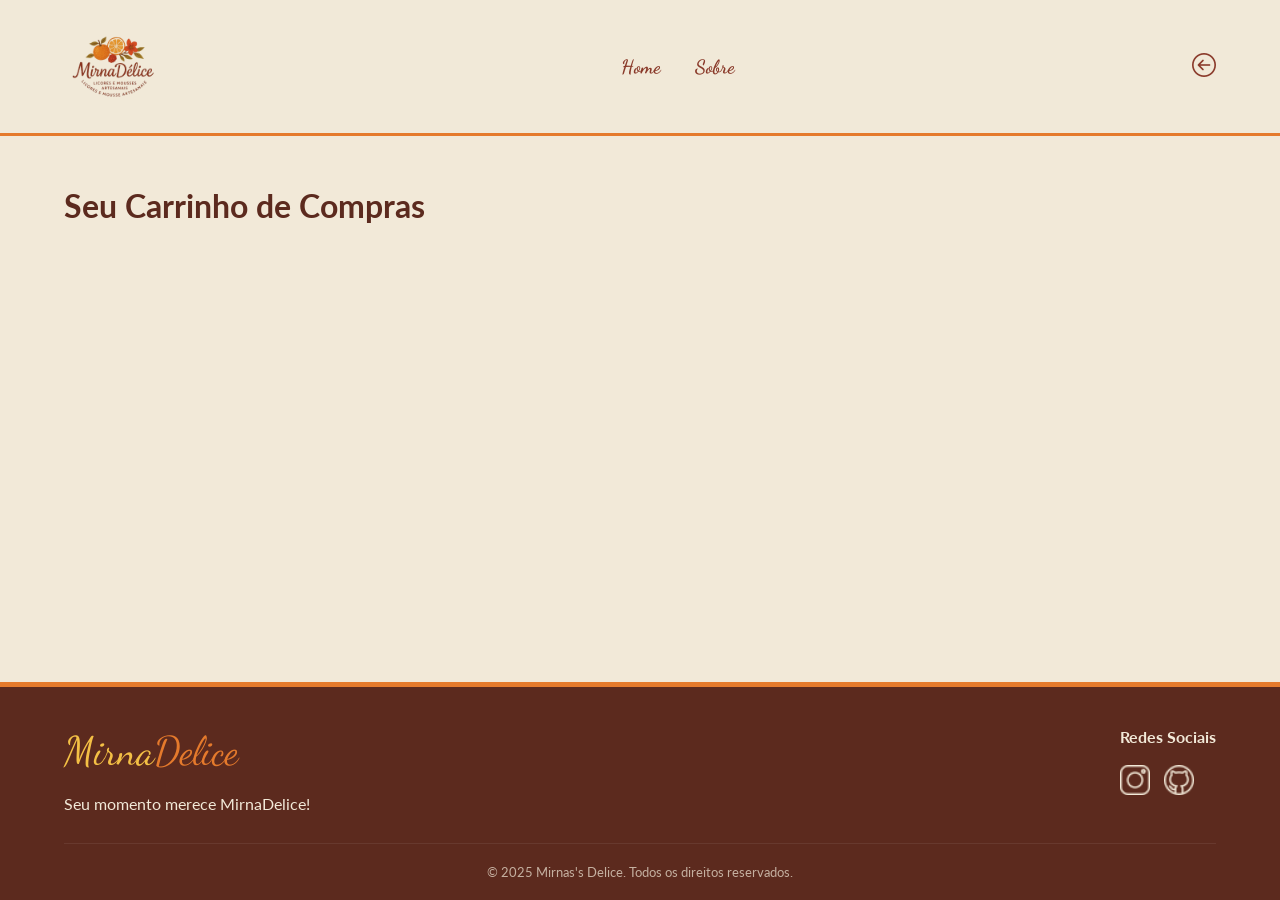
==== FRONTEND/src/html/carrinho.html @ 43658409 "add cart" ====
<!DOCTYPE html>
<html lang="pt-BR">
<head>
    <meta charset="UTF-8">
    <meta name="viewport" content="width=device-width, initial-scale=1.0">
    <title>Meu Carrinho - Mirnas's Delice</title>
    <link rel="stylesheet" href="../css/style.css">
    <script src="../js/progIndex.js"></script> 
    <script src="../js/progCarrinho.js" defer></script> 
</head>
<body>

    <header class="header">
        <a href="../index.html"><img class="logo" src="../../public/logoRemove.png" alt="Logo" width="100px"></a>
        <nav class="menu">
            <a href="../index.html">Home</a>
            <a href="./sobre.html">Sobre</a>
        </nav>
        <div class="conta">
            <a href="../index.html"><img src="../../public//back-button.png" alt=""></a>

        </div>
    </header>

    <main style="padding: 50px 5%;">
        <h1>Seu Carrinho de Compras</h1>
        
        <div id="carrinho-lista">
            <p id="carrinho-vazio-msg" style="text-align: center; margin-top: 30px; font-size: 1.2rem; color: var(--cor-laranja); display: none;">O carrinho está vazio.</p>
        </div>
        
        <div id="carrinho-resumo" style="margin-top: 40px; border-top: 2px solid var(--cor-titulo); padding-top: 20px;">
            <h2 style="text-align: right;">Total: R$ <span id="total-carrinho">0,00</span></h2>
            <button id="finalizar-compra" style="
                background-color: var(--cor-laranja); 
                color: white; 
                padding: 15px; 
                border: none; 
                border-radius: 5px; 
                font-size: 1.2rem; 
                cursor: pointer; 
                width: 100%; 
                margin-top: 20px;">
                Finalizar Compra
            </button>
        </div>
    </main>
    <footer>
        <div class="footer-container">

            <div>
                <div class="footer-logo">Mirna<span>Delice</span></div><br>
                <p>Seu momento merece MirnaDelice!</p>
            </div>

            <div class="footer-social">
                <h4>Redes Sociais</h4><br>
                <div class="social-icons">
                    <a href="https://www.instagram.com/ruan_gerald/">
                        <img src="../../public/insta.png" width="30" alt="Instagram">
                    </a>
                    <a href="https://github.com/ruangerald">
                        <img src="../../public/github.png" width="30" alt="GitHub">
                    </a>
                </div>
            </div>

        </div>

        <div class="footer-bottom">
            <p>© 2025 Mirnas's Delice. Todos os direitos reservados.</p>
        </div>
    </footer>
    </body>
</html>
---- FRONTEND/src/css/style.css ----
/* =========================================
   IMPORTAÇÃO DE FONTES & VARIÁVEIS
   ========================================= */
@import url('https://fonts.googleapis.com/css2?family=Dancing+Script:wght@700&family=Lato:wght@400;700&display=swap');

:root {
    --cor-titulo: #8A3A2A;       /* Marrom Avermelhado */
    --cor-laranja: #E57A2C;      /* Laranja Queimado */
    --cor-amarelo: #F4C045;      /* Amarelo Forte */
    --cor-botao: #C44433;        /* Vermelho Framboesa */
    --cor-botao-hover: #D0542F;  /* Flor/Laranja Avermelhado */
    --cor-borda: #8A8A3A;        /* Folhas/Verde Oliva */
    --cor-texto: #5C2A1E;        /* Marrom Profundo */
    --cor-fundo: #F2E9D8;        /* Off-white Bege */
}

/* =========================================
   RESET E GERAL
   ========================================= */
* {
    margin: 0;
    padding: 0;
    box-sizing: border-box;
    text-decoration: none;
    list-style: none;
}

body {
    background-color: var(--cor-fundo);
    color: var(--cor-texto);
    font-family: 'Lato', sans-serif;
}

/* =========================================
   HEADER
   ========================================= */
.header {
    background-color: rgba(242, 233, 216, 0.95); /* Bege com transparência */
    padding: 15px 5%;
    display: flex;
    justify-content: space-between;
    align-items: center;
    border-bottom: 3px solid var(--cor-laranja);
    position: sticky;
    top: 0;
    z-index: 1000;
}

.menu a {
    color: var(--cor-titulo);
    font-size: 1.2rem;
    margin: 0 15px;
    font-weight: bold;
    transition: color 0.3s;
    font-family: 'Dancing Script', cursive; /* Toque artesanal no menu */
}

.menu a:hover {
    color: var(--cor-botao);
}
.conta {
    gap: 20px;
    display: flex;
}

.conta button {
    background: none;
    border: none;
    cursor: pointer;
    transition: transform 0.3s;
}

.conta button:hover {
    transform: scale(1.1);
}

/* =========================================
   HERO SECTION
   ========================================= */
.hero {
    /* Sugestão: Coloque uma imagem de fundo de licores ou textura de madeira aqui */
    background-color: var(--cor-texto); 
    color: var(--cor-fundo);
    text-align: center;
    padding: 80px 20px;
    border-bottom: 5px solid var(--cor-amarelo);
}

.hero h1 {
    font-family: 'Dancing Script', cursive;
    font-size: 4rem;
    color: var(--cor-amarelo);
    margin-bottom: 20px;
    text-shadow: 2px 2px 0px #000;
}

.hero p {
    font-size: 1.2rem;
    margin-bottom: 30px;
    max-width: 600px;
    margin-left: auto;
    margin-right: auto;
}

.btn-hero {
    background-color: var(--cor-botao);
    color: #fff;
    padding: 15px 30px;
    border-radius: 30px;
    font-weight: bold;
    font-size: 1.1rem;
    transition: background 0.3s, transform 0.2s;
    display: inline-block;
}

.btn-hero:hover {
    background-color: var(--cor-botao-hover);
    transform: scale(1.05);
}

/* =========================================
   CARDS (MODELOS/PRODUTOS)
   ========================================= */
.modelos {
    padding: 50px 5%;
    text-align: center;
}

.modelos h2 {
    font-family: 'Dancing Script', cursive;
    font-size: 3rem;
    color: var(--cor-titulo);
    margin-bottom: 40px;
    position: relative;
    display: inline-block;
}

/* Detalhe decorativo embaixo do título */
.modelos h2::after {
    content: '';
    display: block;
    width: 60%;
    height: 3px;
    background-color: var(--cor-laranja);
    margin: 5px auto 0;
}

.cards-container {
    display: flex;
    justify-content: center;
    flex-wrap: wrap;
    gap: 30px;
}

.produto-card {
    background-color: #FFF;
    border: 2px solid var(--cor-borda);
    border-radius: 15px;
    width: 300px;
    padding: 20px;
    text-align: center;
    box-shadow: 8px 8px 0px var(--cor-texto); /* Sombra dura estilo retro */
    transition: transform 0.3s;
}

.produto-card:hover {
    transform: translateY(-5px);
}

.produto-card img {
    width: 100%;
    border-radius: 10px;
    margin-bottom: 15px;
    border: 1px solid #ddd;
}

.produto-card h3 {
    color: var(--cor-titulo);
    margin-bottom: 10px;
    font-family: 'Lato', sans-serif;
}

.produto-card p {
    font-size: 0.9rem;
    color: #666;
    margin-bottom: 20px;
    line-height: 1.4;
}

.btn-card {
    display: inline-block;
    padding: 10px 20px;
    border: 2px solid var(--cor-botao);
    color: var(--cor-botao);
    font-weight: bold;
    border-radius: 5px;
    transition: all 0.3s;
}

.btn-card:hover {
    background-color: var(--cor-botao);
    color: #fff;
}

/* =========================================
   FOOTER
   ========================================= */
footer {
    background-color: var(--cor-texto);
    color: var(--cor-fundo);
    padding: 40px 5% 20px;
    border-top: 5px solid var(--cor-laranja);
}

.footer-container {
    display: flex;
    justify-content: space-between;
    flex-wrap: wrap;
    gap: 20px;
    margin-bottom: 30px;
}

.footer-logo {
    font-family: 'Dancing Script', cursive;
    font-size: 2.5rem;
    color: var(--cor-amarelo);
}

.footer-logo span {
    color: var(--cor-laranja);
}

.social-icons img {
    /* filter: invert(1); Deixa icones brancos */
    margin-right: 10px;
    transition: transform 0.3s;
}

.social-icons img:hover {
    transform: scale(1.2);
}

.footer-bottom {
    text-align: center;
    border-top: 1px solid rgba(255,255,255,0.1);
    padding-top: 20px;
    font-size: 0.8rem;
    opacity: 0.7;
}


/* =========================================
   CARDS (MODELOS/PRODUTOS) - CONTINUAÇÃO
   ========================================= */

/* Estilo para o preço dentro do card */
.produto-card .preco {
    font-size: 1.4rem;
    color: var(--cor-laranja);
    font-weight: bold;
    margin-bottom: 15px;
}

.produto-card button {
    /* Estilo principal do botão "Adicionar no carrinho" */
    background-color: var(--cor-botao);
    color: #fff;
    padding: 10px 20px;
    border: none;
    border-radius: 5px;
    font-weight: bold;
    font-size: 1.0rem;
    cursor: pointer;
    transition: background-color 0.3s, transform 0.2s;
    width: 100%; /* Ocupa a largura total do card */
    box-shadow: 2px 2px 0px var(--cor-texto);
}

.produto-card button:hover {
    background-color: var(--cor-botao-hover);
    transform: translateY(-2px); /* Efeito sutil de elevação */
    box-shadow: 4px 4px 0px var(--cor-texto);
}

.produto-card button:active {
    transform: translateY(1px); /* Efeito de clique */
    box-shadow: 1px 1px 0px var(--cor-texto);
}

/* =========================================
   RESET E GERAL - MODIFICAÇÃO
   ========================================= */
/* ... (Seu código anterior) ... */

body {
    background-color: var(--cor-fundo);
    color: var(--cor-texto);
    font-family: 'Lato', sans-serif;
    
    /* Regras do Sticky Footer: */
    display: flex; /* Define o corpo como um container flex */
    flex-direction: column; /* Organiza os filhos verticalmente */
    min-height: 100vh; /* Garante que o corpo ocupe 100% da altura da tela */
}

/* ... (Seu código anterior) ... */

/* =========================================
   CARDS (MODELOS/PRODUTOS) - MODIFICAÇÃO
   ========================================= */

/* Use a tag <main> para empurrar o footer para baixo */
main {
    flex-grow: 1; /* Permite que o <main> ocupe todo o espaço disponível restante */
}

/* ... SEÇÃO RESET E GERAL ... */
body {
    /* ... (Estilos existentes) ... */
    
    /* ADICIONE estas 3 linhas */
    display: flex;
    flex-direction: column;
    min-height: 100vh; 
}

/* ... (Outras Seções) ... */

/* ADICIONE este bloco para empurrar o footer */
main {
    flex-grow: 1; 
}

/* ... (Outras Seções, incluindo FOOTER) ... */
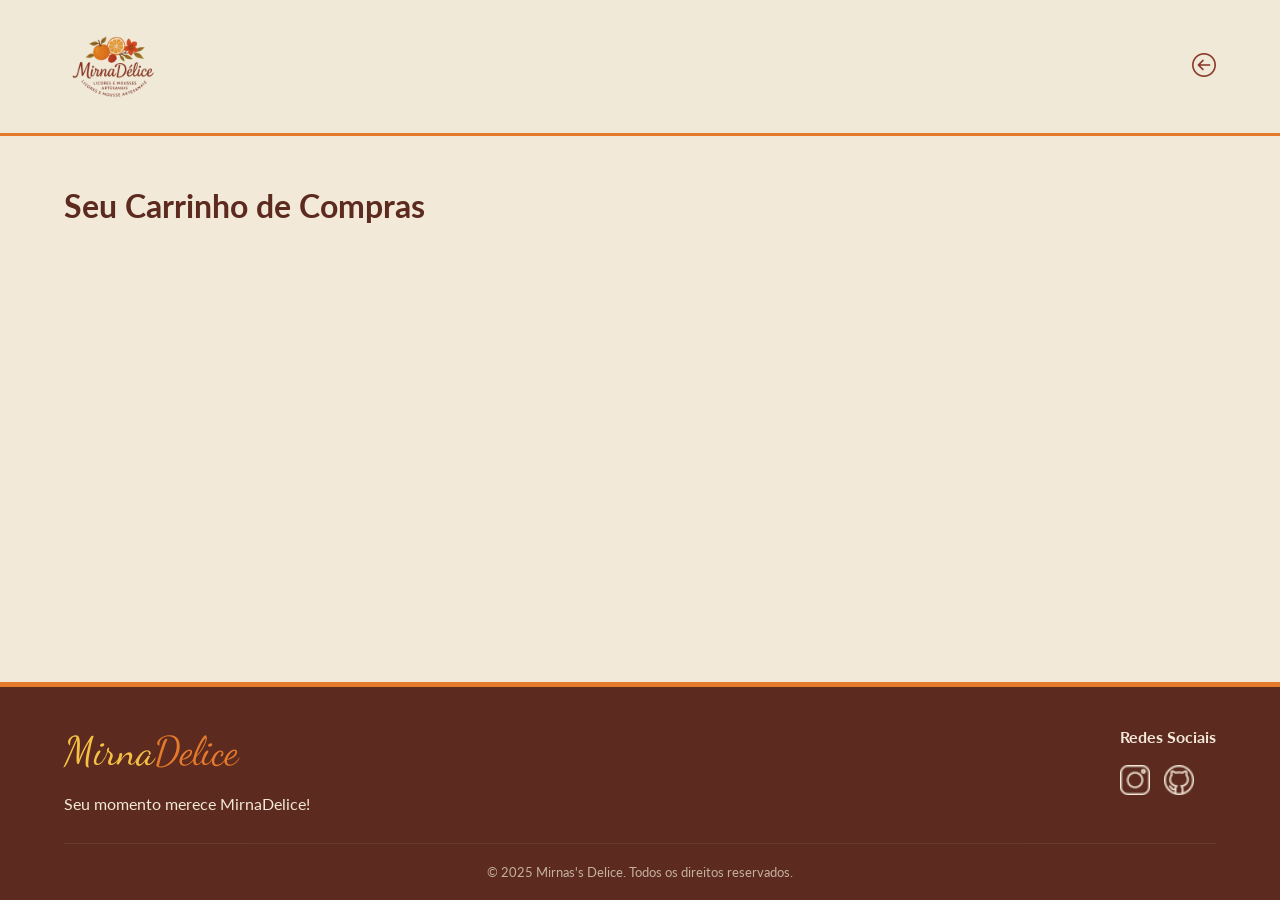
==== commit 6e6acb85: "mod" ====
--- a/FRONTEND/src/html/carrinho.html
+++ b/FRONTEND/src/html/carrinho.html
@@ -12,10 +12,7 @@
 
     <header class="header">
         <a href="../index.html"><img class="logo" src="../../public/logoRemove.png" alt="Logo" width="100px"></a>
-        <nav class="menu">
-            <a href="../index.html">Home</a>
-            <a href="./sobre.html">Sobre</a>
-        </nav>
+      
         <div class="conta">
             <a href="../index.html"><img src="../../public//back-button.png" alt=""></a>
 
